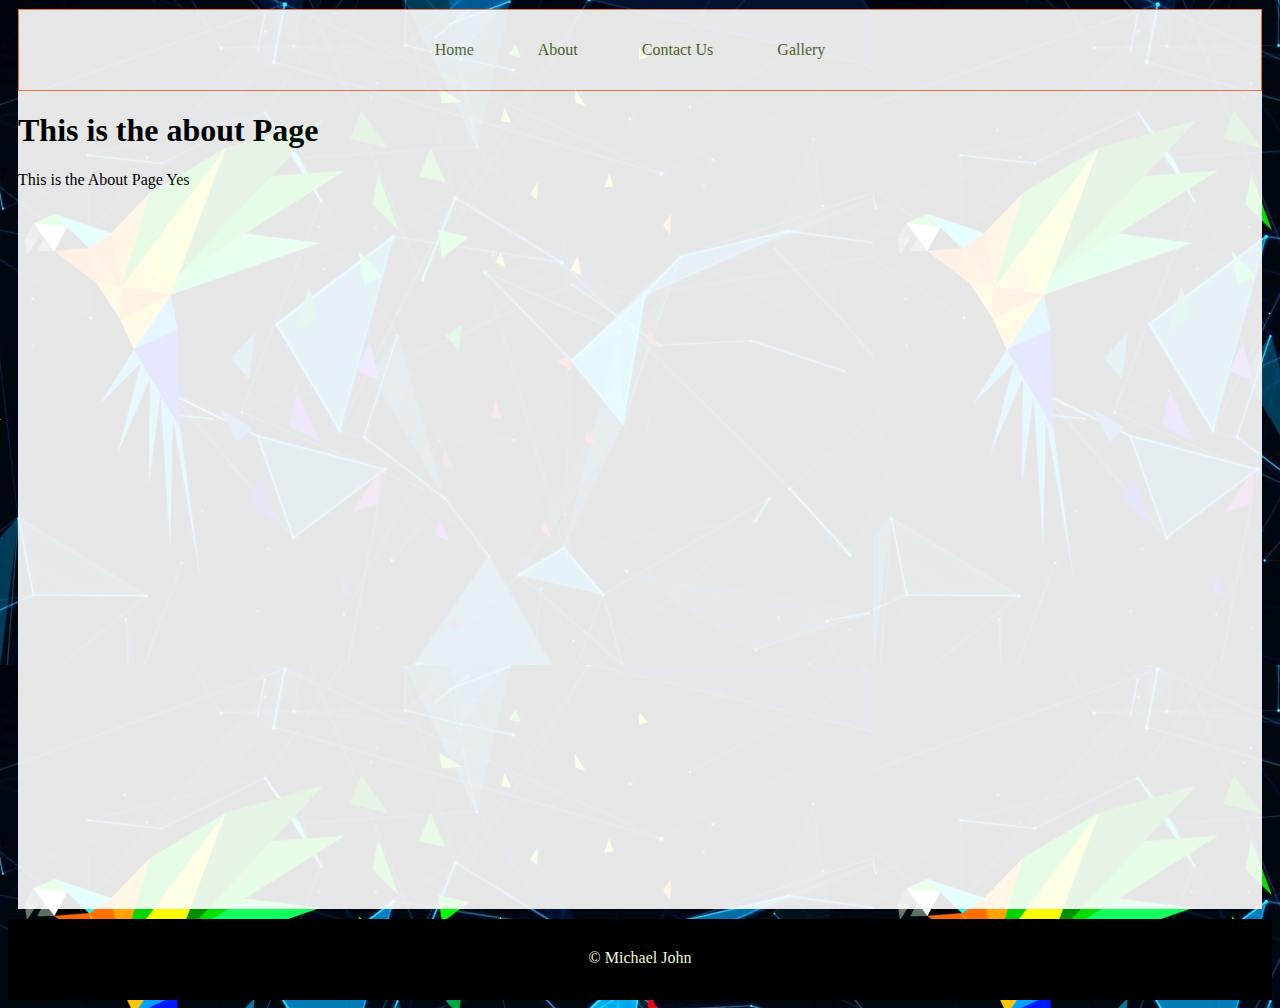
==== about.html @ 3cee2443 "First component example" ====
<!DOCTYPE html>
<html lang="en">

<head>
    <meta charset="UTF-8">
    <meta http-equiv="X-UA-Compatible" content="IE=edge">
    <meta name="viewport" content="width=device-width, initial-scale=1.0">
    <meta name="keywords" content="personal profile, Department, database management">
    <meta name="author" content="Michael John">
    <meta name="robot" content="index,follow">
    <title>HTML Demo</title>
    <link rel="stylesheet" href="./ourStyle.css">
    <link rel="shortcut icon" href="./images/smallImage.png">
    <script src="./component/Header.js" type="text/javascript" async="fasle"></script>
    <script src="./component/Footer.js" async="false"></script>

</head>

<body>
    <div id="wrapper">
        <header-component ></header-component> 
        <div id="mainContent">
            <h1 > This is the about Page</h1>
            <div> This is the About Page Yes</div>
        </div>
    </div>

   <footer-component></footer-component>
</body>

</html>
---- ourStyle.css ----
body{
  margin: opx;
  background: rgb(222,7, 127) url("./images/myBackground.png")
}

#wrapper{
    min-height: 100vh;
    background-color: #fff;
    opacity: 0.9;
    margin: 10px;
}

nav{
    margin-top: -1px;
    text-align: center;
    padding-right: 60px;
    border: 1px solid coral;
    padding-bottom: 15px;
    padding-top: 15px;
}

ul li{
    display: inline;
}

li{
    padding: 30px;
}

a{
    text-decoration: none;
    color: darkolivegreen;
}

#myFooter{
    background-color: black;
    color: beige;
    padding-top: 30px;
    padding-bottom: 33px;
    text-align: center;
}
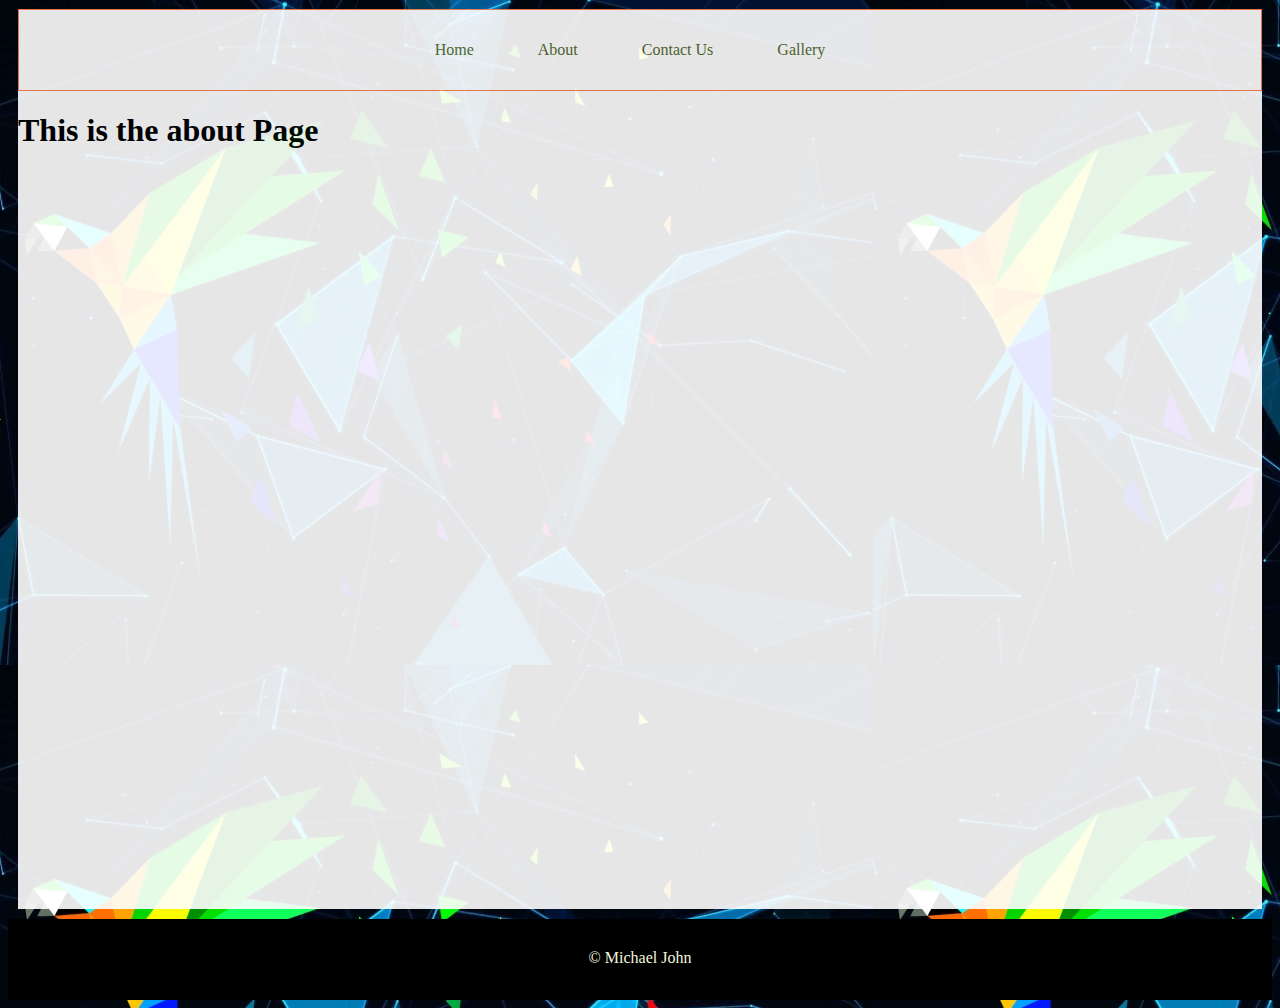
==== commit ce7d5c5c: "component demo" ====
--- a/about.html
+++ b/about.html
@@ -8,9 +8,10 @@
     <meta name="keywords" content="personal profile, Department, database management">
     <meta name="author" content="Michael John">
     <meta name="robot" content="index,follow">
-    <title>HTML Demo</title>
-    <link rel="stylesheet" href="./ourStyle.css">
+    <title>HTML Component Demo</title>
+    <link rel="stylesheet" href="./css/ourStyle.css">
     <link rel="shortcut icon" href="./images/smallImage.png">
+    
     <script src="./component/Header.js" type="text/javascript" async="fasle"></script>
     <script src="./component/Footer.js" async="false"></script>
 
@@ -21,7 +22,6 @@
         <header-component ></header-component> 
         <div id="mainContent">
             <h1 > This is the about Page</h1>
-            <div> This is the About Page Yes</div>
         </div>
     </div>
 
--- a/css/ourStyle.css
+++ b/css/ourStyle.css
@@ -0,0 +1,42 @@
+body{
+  margin: opx;
+  background: rgb(222,7, 127) url("../images/myBackground.png");
+
+}
+
+#wrapper{
+    min-height: 100vh;
+    background-color: #fff;
+    opacity: 0.9;
+    margin: 10px;
+}
+
+nav{
+    margin-top: -1px;
+    text-align: center;
+    padding-right: 60px;
+    border: 1px solid coral;
+    padding-bottom: 15px;
+    padding-top: 15px;
+}
+
+ul li{
+    display: inline;
+}
+
+li{
+    padding: 30px;
+}
+
+a{
+    text-decoration: none;
+    color: darkolivegreen;
+}
+
+#myFooter{
+    background-color: black;
+    color: beige;
+    padding-top: 30px;
+    padding-bottom: 33px;
+    text-align: center;
+}